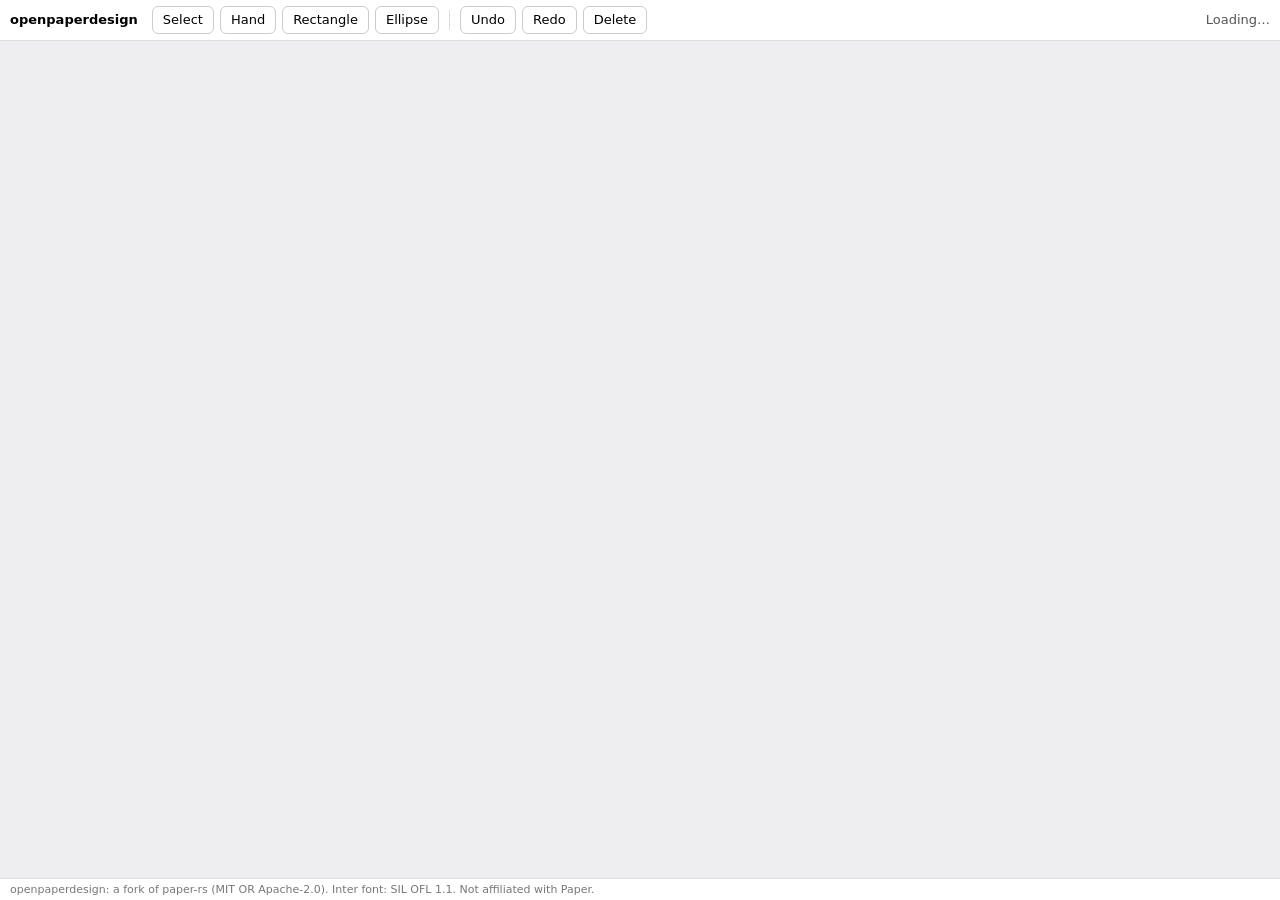
==== crates/openpaperdesign-web/static/index.html @ 2834e978 "feat(web): edit a paper-rs project page in the browser via a loopback server openpaperdesign-web (wa" ====
<!doctype html>
<html lang="en">
<head>
<meta charset="utf-8">
<meta name="viewport" content="width=device-width, initial-scale=1">
<title>openpaperdesign</title>
<style>
  html, body { margin: 0; height: 100%; font: 13px/1.4 system-ui, sans-serif; background: #eeeef0; }
  body { display: flex; flex-direction: column; }
  header { display: flex; gap: 6px; align-items: center; padding: 6px 10px; background: #fff;
           border-bottom: 1px solid #ddd; }
  header button { font: inherit; padding: 4px 10px; border: 1px solid #ccc; border-radius: 6px;
                  background: #fff; cursor: pointer; }
  header button[aria-pressed="true"] { background: #2f6fed; border-color: #2f6fed; color: #fff; }
  header .sep { width: 1px; height: 20px; background: #ddd; margin: 0 4px; }
  #title { font-weight: 600; margin-right: 8px; }
  #status { margin-left: auto; color: #555; }
  #conflict { display: none; padding: 8px 10px; background: #fdecea; color: #8a1c13;
              border-bottom: 1px solid #f3b8b2; }
  #conflict.show { display: block; }
  #canvas { flex: 1; width: 100%; min-height: 0; display: block; outline: none; touch-action: none; }
  footer { padding: 3px 10px; color: #777; font-size: 11px; background: #fff; border-top: 1px solid #ddd; }
</style>
</head>
<body>
<header>
  <span id="title">openpaperdesign</span>
  <button data-tool="select" title="Select (V)">Select</button>
  <button data-tool="hand" title="Hand (H)">Hand</button>
  <button data-tool="rect" title="Rectangle (R)">Rectangle</button>
  <button data-tool="ellipse" title="Ellipse (O)">Ellipse</button>
  <span class="sep"></span>
  <button data-action="undo" title="Undo">Undo</button>
  <button data-action="redo" title="Redo">Redo</button>
  <button data-action="delete" title="Delete selection">Delete</button>
  <span id="status">Loading…</span>
</header>
<div id="conflict" role="alert"></div>
<canvas id="canvas" tabindex="0"></canvas>
<footer id="footer">openpaperdesign: a fork of paper-rs (MIT OR Apache-2.0). Inter font: SIL OFL 1.1.
  Not affiliated with Paper.</footer>
<script type="module" src="app.js"></script>
</body>
</html>
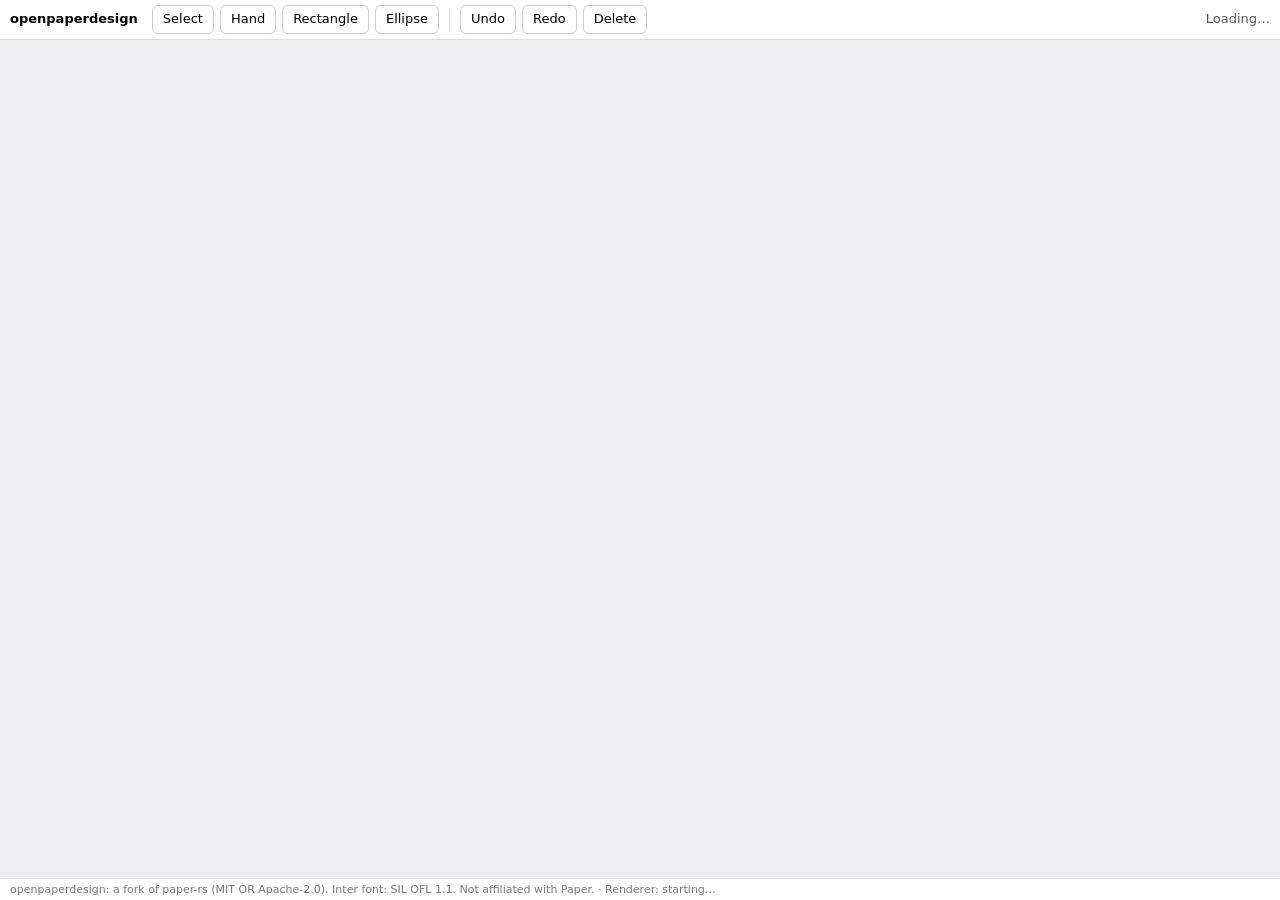
==== commit fdb464e9: "fix(web): never report Ready over invalid GPU objects; stable layout - start() runs shader/pipeline " ====
--- a/crates/openpaperdesign-web/static/index.html
+++ b/crates/openpaperdesign-web/static/index.html
@@ -7,24 +7,33 @@
 <style>
   html, body { margin: 0; height: 100%; font: 13px/1.4 system-ui, sans-serif; background: #eeeef0; }
   body { display: flex; flex-direction: column; }
-  header { display: flex; gap: 6px; align-items: center; padding: 6px 10px; background: #fff;
-           border-bottom: 1px solid #ddd; }
-  header button { font: inherit; padding: 4px 10px; border: 1px solid #ccc; border-radius: 6px;
-                  background: #fff; cursor: pointer; }
+  /* Fixed-height chrome: status and renderer text never change the canvas size or position. */
+  header { flex: 0 0 40px; box-sizing: border-box; height: 40px; display: flex; flex-wrap: nowrap;
+           gap: 6px; align-items: center; padding: 0 10px; background: #fff;
+           border-bottom: 1px solid #ddd; overflow: hidden; }
+  header button { flex: 0 0 auto; font: inherit; padding: 4px 10px; border: 1px solid #ccc;
+                  border-radius: 6px; background: #fff; cursor: pointer; }
   header button[aria-pressed="true"] { background: #2f6fed; border-color: #2f6fed; color: #fff; }
   header .sep { width: 1px; height: 20px; background: #ddd; margin: 0 4px; }
-  #title { font-weight: 600; margin-right: 8px; }
-  #status { margin-left: auto; color: #555; }
-  #conflict { display: none; padding: 8px 10px; background: #fdecea; color: #8a1c13;
-              border-bottom: 1px solid #f3b8b2; }
+  .clip { min-width: 0; white-space: nowrap; overflow: hidden; text-overflow: ellipsis; }
+  #title { flex: 0 1 auto; font-weight: 600; margin-right: 8px; }
+  #status { flex: 1 1 0; margin-left: 8px; text-align: right; color: #555; }
+  #status.error { color: #b3261e; font-weight: 600; }
+  #stage { flex: 1 1 0; min-height: 0; position: relative; }
+  #canvas { position: absolute; inset: 0; width: 100%; height: 100%; display: block; outline: none;
+            touch-action: none; }
+  /* Over the canvas, not in the flow, so showing it doesn't move the canvas. */
+  #conflict { display: none; position: absolute; top: 0; left: 0; right: 0; padding: 8px 10px;
+              background: #fdecea; color: #8a1c13; border-bottom: 1px solid #f3b8b2; }
   #conflict.show { display: block; }
-  #canvas { flex: 1; width: 100%; min-height: 0; display: block; outline: none; touch-action: none; }
-  footer { padding: 3px 10px; color: #777; font-size: 11px; background: #fff; border-top: 1px solid #ddd; }
+  footer { flex: 0 0 22px; box-sizing: border-box; height: 22px; line-height: 22px; padding: 0 10px;
+           color: #777; font-size: 11px; background: #fff; border-top: 1px solid #ddd; }
+  #renderer.error { color: #b3261e; }
 </style>
 </head>
 <body>
 <header>
-  <span id="title">openpaperdesign</span>
+  <span id="title" class="clip">openpaperdesign</span>
   <button data-tool="select" title="Select (V)">Select</button>
   <button data-tool="hand" title="Hand (H)">Hand</button>
   <button data-tool="rect" title="Rectangle (R)">Rectangle</button>
@@ -33,12 +42,14 @@
   <button data-action="undo" title="Undo">Undo</button>
   <button data-action="redo" title="Redo">Redo</button>
   <button data-action="delete" title="Delete selection">Delete</button>
-  <span id="status">Loading…</span>
+  <span id="status" class="clip">Loading…</span>
 </header>
-<div id="conflict" role="alert"></div>
-<canvas id="canvas" tabindex="0"></canvas>
-<footer id="footer">openpaperdesign: a fork of paper-rs (MIT OR Apache-2.0). Inter font: SIL OFL 1.1.
-  Not affiliated with Paper.</footer>
+<div id="stage">
+  <canvas id="canvas" tabindex="0"></canvas>
+  <div id="conflict" role="alert"></div>
+</div>
+<footer id="footer" class="clip">openpaperdesign: a fork of paper-rs (MIT OR Apache-2.0). Inter font:
+  SIL OFL 1.1. Not affiliated with Paper. · <span id="renderer">Renderer: starting…</span></footer>
 <script type="module" src="app.js"></script>
 </body>
 </html>
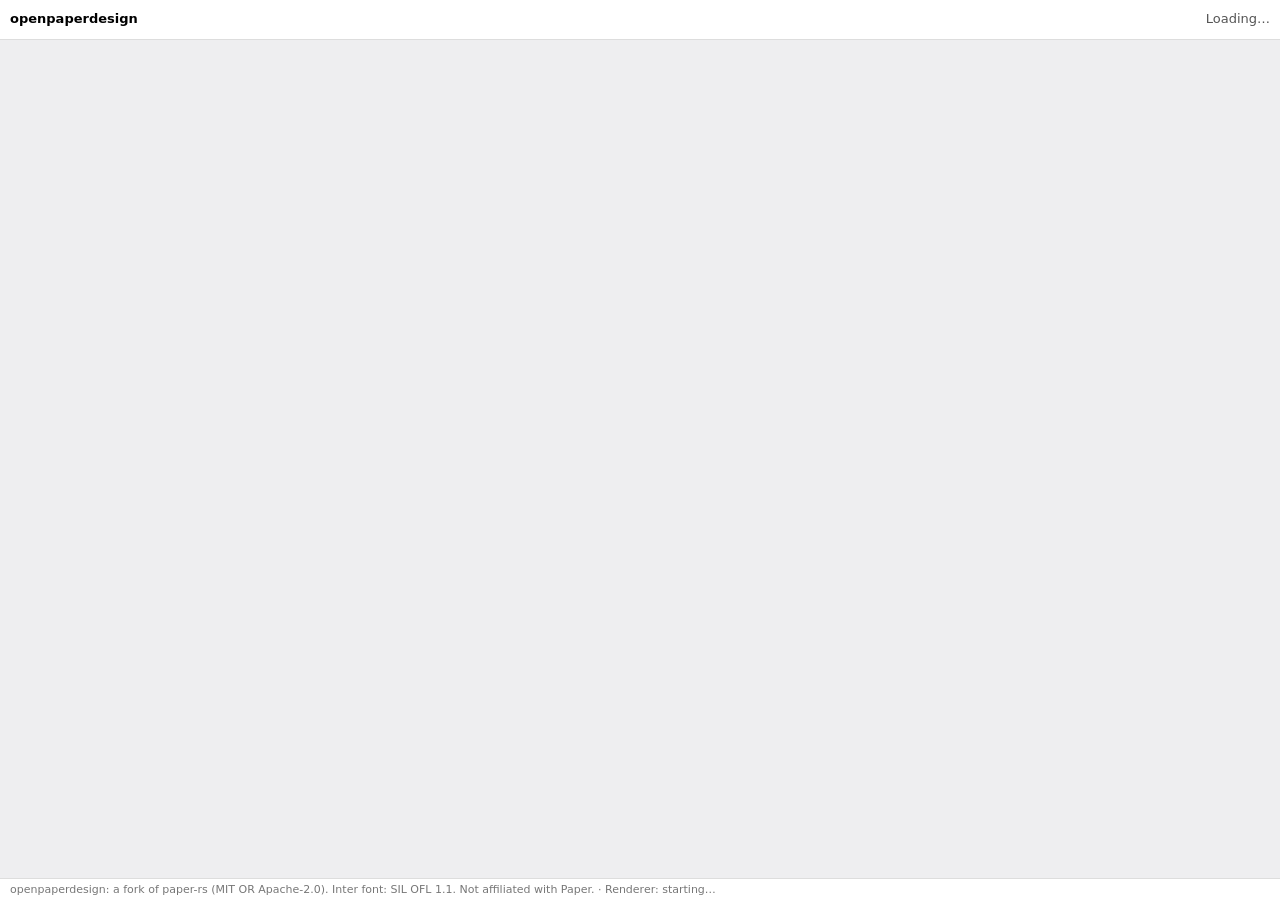
==== commit 88158ca9: "feat(web): host the upstream paper-rs application workspace Reuse upstream ui::draw and render::fram" ====
--- a/crates/openpaperdesign-web/static/index.html
+++ b/crates/openpaperdesign-web/static/index.html
@@ -11,10 +11,6 @@
   header { flex: 0 0 40px; box-sizing: border-box; height: 40px; display: flex; flex-wrap: nowrap;
            gap: 6px; align-items: center; padding: 0 10px; background: #fff;
            border-bottom: 1px solid #ddd; overflow: hidden; }
-  header button { flex: 0 0 auto; font: inherit; padding: 4px 10px; border: 1px solid #ccc;
-                  border-radius: 6px; background: #fff; cursor: pointer; }
-  header button[aria-pressed="true"] { background: #2f6fed; border-color: #2f6fed; color: #fff; }
-  header .sep { width: 1px; height: 20px; background: #ddd; margin: 0 4px; }
   .clip { min-width: 0; white-space: nowrap; overflow: hidden; text-overflow: ellipsis; }
   #title { flex: 0 1 auto; font-weight: 600; margin-right: 8px; }
   #status { flex: 1 1 0; margin-left: 8px; text-align: right; color: #555; }
@@ -32,16 +28,10 @@
 </style>
 </head>
 <body>
+<!-- The canvas shows upstream paper-rs's own workspace (layers, inspector, pages, tools,
+     palette, menus, help); this bar only names the canvas and shows the save status. -->
 <header>
   <span id="title" class="clip">openpaperdesign</span>
-  <button data-tool="select" title="Select (V)">Select</button>
-  <button data-tool="hand" title="Hand (H)">Hand</button>
-  <button data-tool="rect" title="Rectangle (R)">Rectangle</button>
-  <button data-tool="ellipse" title="Ellipse (O)">Ellipse</button>
-  <span class="sep"></span>
-  <button data-action="undo" title="Undo">Undo</button>
-  <button data-action="redo" title="Redo">Redo</button>
-  <button data-action="delete" title="Delete selection">Delete</button>
   <span id="status" class="clip">Loading…</span>
 </header>
 <div id="stage">
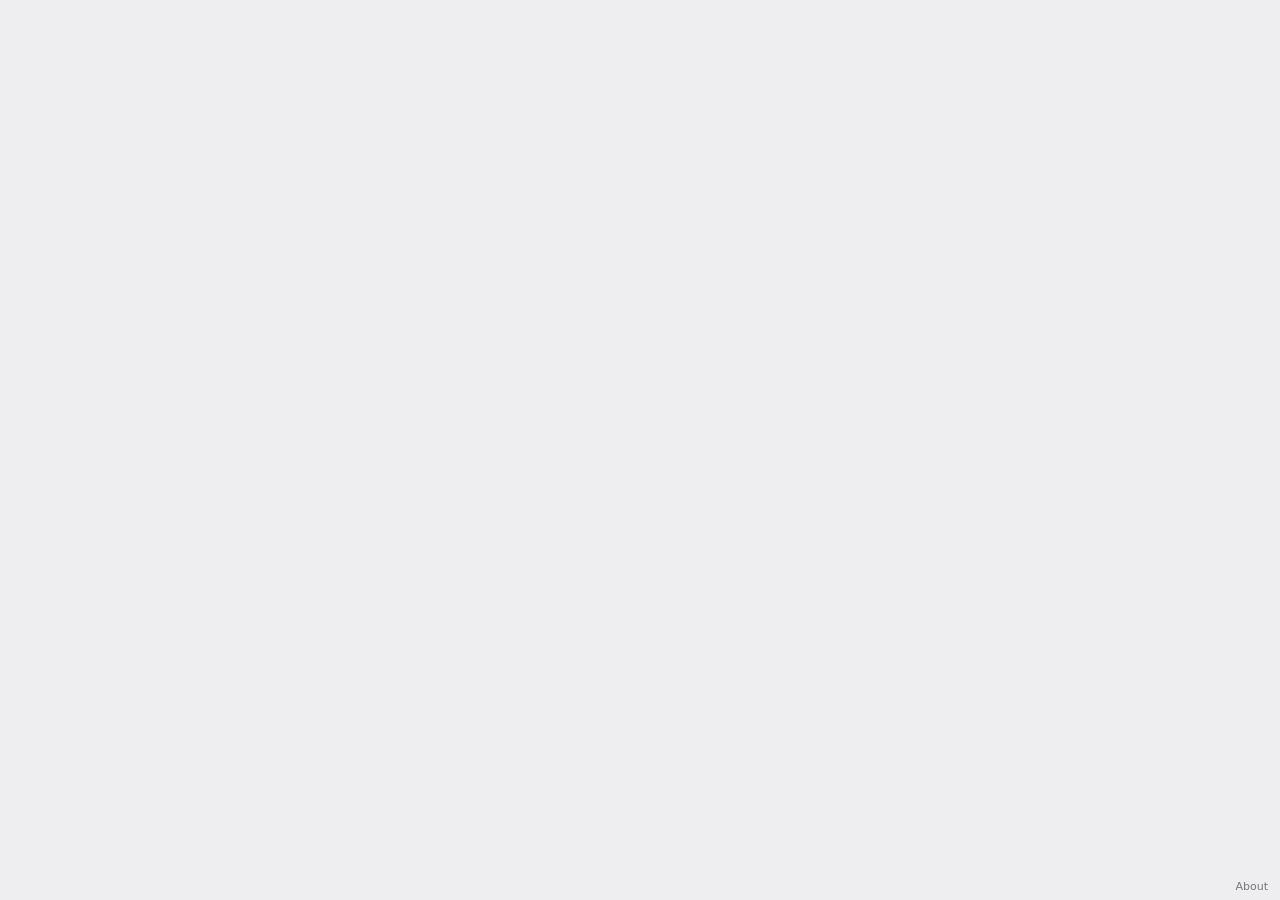
==== commit 476abaaf: "feat(app): open files in one full-surface paper-rs workspace Home search, file menus and New/Open en" ====
--- a/crates/openpaperdesign-web/static/index.html
+++ b/crates/openpaperdesign-web/static/index.html
@@ -5,41 +5,39 @@
 <meta name="viewport" content="width=device-width, initial-scale=1">
 <title>openpaperdesign</title>
 <style>
-  html, body { margin: 0; height: 100%; font: 13px/1.4 system-ui, sans-serif; background: #eeeef0; }
-  body { display: flex; flex-direction: column; }
-  /* Fixed-height chrome: status and renderer text never change the canvas size or position. */
-  header { flex: 0 0 40px; box-sizing: border-box; height: 40px; display: flex; flex-wrap: nowrap;
-           gap: 6px; align-items: center; padding: 0 10px; background: #fff;
-           border-bottom: 1px solid #ddd; overflow: hidden; }
-  .clip { min-width: 0; white-space: nowrap; overflow: hidden; text-overflow: ellipsis; }
-  #title { flex: 0 1 auto; font-weight: 600; margin-right: 8px; }
-  #status { flex: 1 1 0; margin-left: 8px; text-align: right; color: #555; }
-  #status.error { color: #b3261e; font-weight: 600; }
-  #stage { flex: 1 1 0; min-height: 0; position: relative; }
-  #canvas { position: absolute; inset: 0; width: 100%; height: 100%; display: block; outline: none;
-            touch-action: none; }
+  html, body { margin: 0; height: 100%; overflow: hidden; font: 13px/1.4 system-ui, sans-serif; background: #eeeef0; }
+  /* One app: upstream paper-rs's workspace fills the page. Its own top bar names the file and
+     the page; this page adds no header, footer or frame of its own. */
+  #canvas { position: fixed; inset: 0; width: 100%; height: 100%; display: block; outline: none; touch-action: none; }
   /* Over the canvas, not in the flow, so showing it doesn't move the canvas. */
-  #conflict { display: none; position: absolute; top: 0; left: 0; right: 0; padding: 8px 10px;
+  #conflict { display: none; position: fixed; top: 0; left: 0; right: 0; padding: 8px 10px;
               background: #fdecea; color: #8a1c13; border-bottom: 1px solid #f3b8b2; }
   #conflict.show { display: block; }
-  footer { flex: 0 0 22px; box-sizing: border-box; height: 22px; line-height: 22px; padding: 0 10px;
-           color: #777; font-size: 11px; background: #fff; border-top: 1px solid #ddd; }
-  #renderer.error { color: #b3261e; }
+  /* A note only when there is something to say (a failure, a refusal, a download, or loading on
+     the way to Ready); stable healthy states stay in the status live region for assistive
+     technology and checks. */
+  #alert { position: fixed; left: 50%; bottom: 64px; transform: translateX(-50%); max-width: min(560px, 90vw);
+           padding: 8px 12px; border-radius: 8px; background: #1f1f22; color: #fff; overflow-wrap: anywhere; }
+  #alert.error { background: #b3261e; }
+  /* On the way to Ready: small and muted, gone with the next healthy state. */
+  #alert.loading { padding: 4px 10px; background: rgb(31 31 34 / .72); font-size: 12px; }
+  .sr-only { position: absolute; width: 1px; height: 1px; overflow: hidden; clip-path: inset(50%); white-space: nowrap; }
+  /* Licences and notices, out of the way. */
+  #about { position: fixed; right: 6px; bottom: 4px; font-size: 11px; color: #777; }
+  #about summary { cursor: pointer; list-style: none; padding: 2px 6px; border-radius: 4px; }
+  #about[open] { max-width: 320px; padding: 8px 10px; border-radius: 8px; background: #fff; color: #333;
+                 box-shadow: 0 4px 16px rgb(0 0 0 / .12); }
 </style>
 </head>
 <body>
-<!-- The canvas shows upstream paper-rs's own workspace (layers, inspector, pages, tools,
-     palette, menus, help); this bar only names the canvas and shows the save status. -->
-<header>
-  <span id="title" class="clip">openpaperdesign</span>
-  <span id="status" class="clip">Loading…</span>
-</header>
-<div id="stage">
-  <canvas id="canvas" tabindex="0"></canvas>
-  <div id="conflict" role="alert"></div>
-</div>
-<footer id="footer" class="clip">openpaperdesign: a fork of paper-rs (MIT OR Apache-2.0). Inter font:
-  SIL OFL 1.1. Not affiliated with Paper. · <span id="renderer">Renderer: starting…</span></footer>
+<canvas id="canvas" tabindex="0" aria-label="Canvas"></canvas>
+<div id="conflict" role="alert"></div>
+<p id="status" class="sr-only" role="status" aria-live="polite">Loading…</p>
+<p id="alert" role="alert" hidden></p>
+<p id="renderer" hidden>Renderer: starting…</p>
+<details id="about"><summary>About</summary>
+  <p>OpenPaperDesign: a fork of paper-rs (MIT OR Apache-2.0). Inter font: SIL OFL 1.1. Not
+    affiliated with Paper.</p></details>
 <script type="module" src="app.js"></script>
 </body>
 </html>
